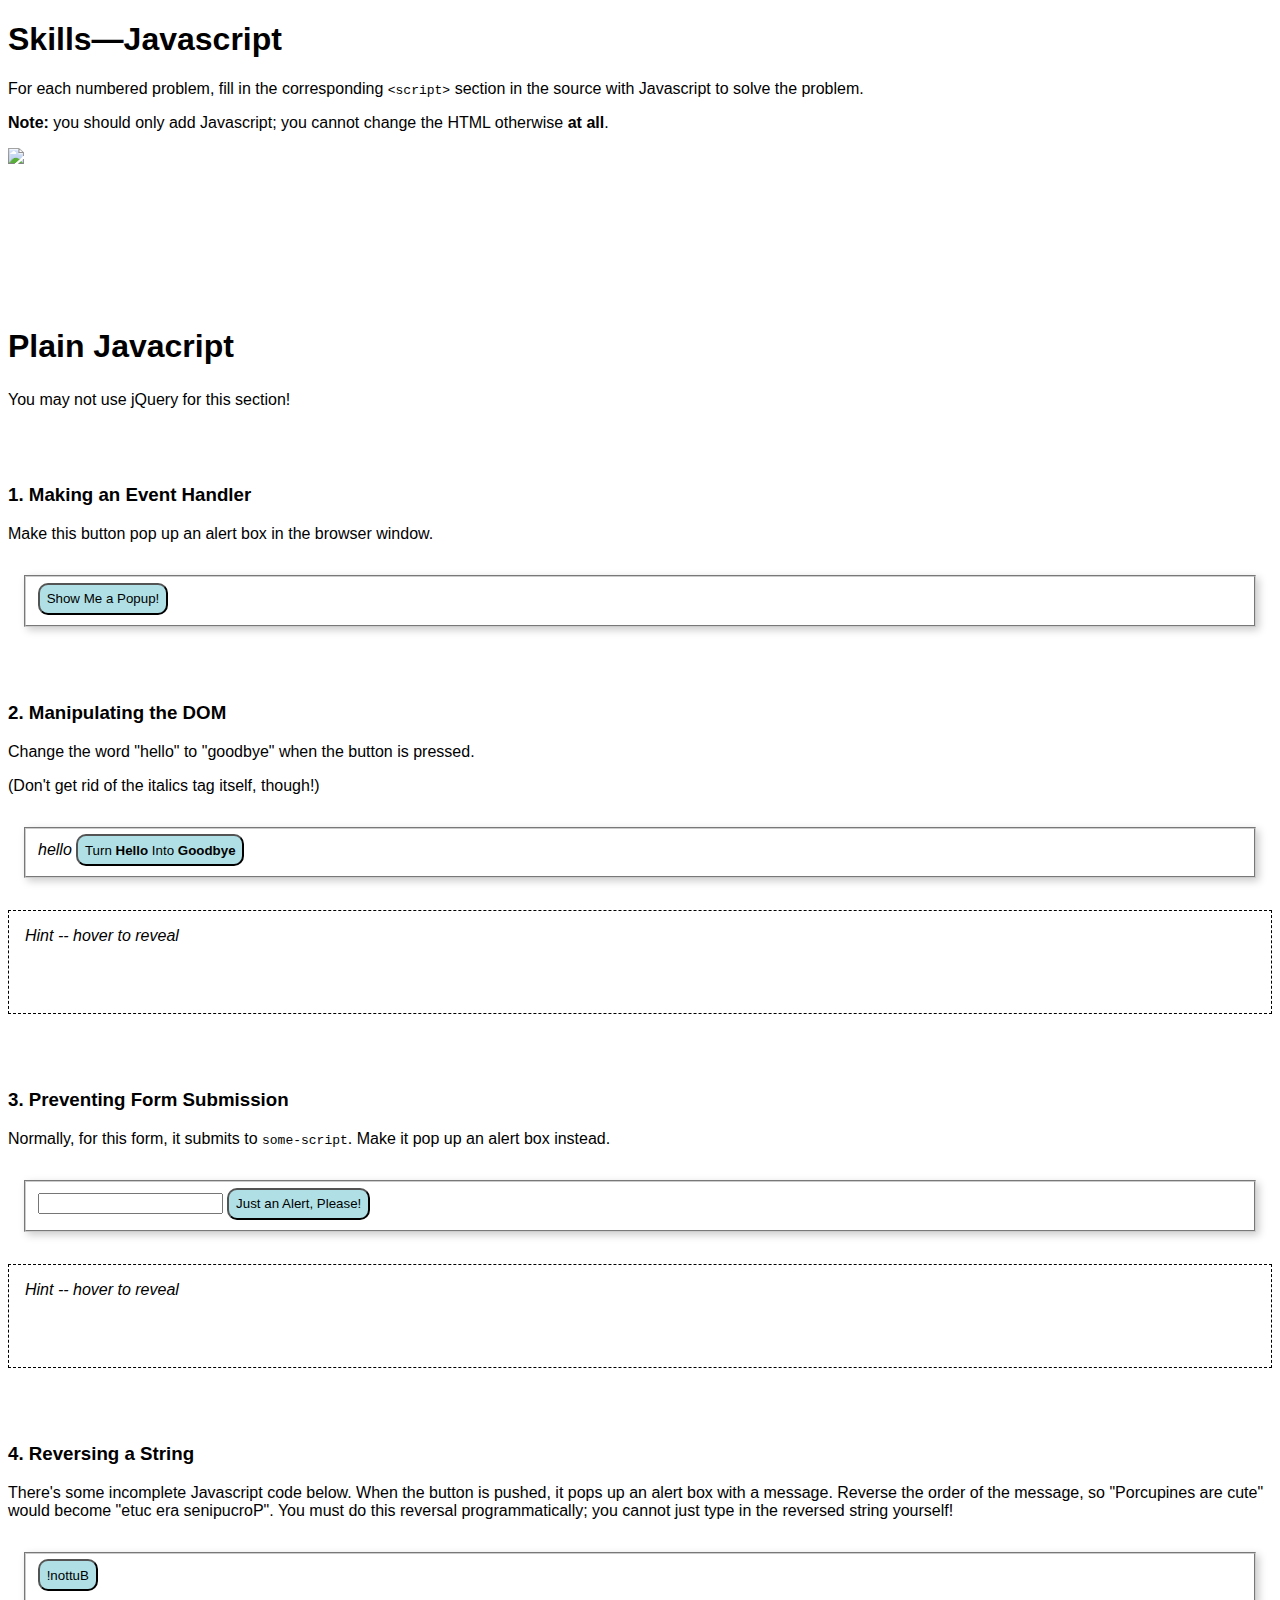
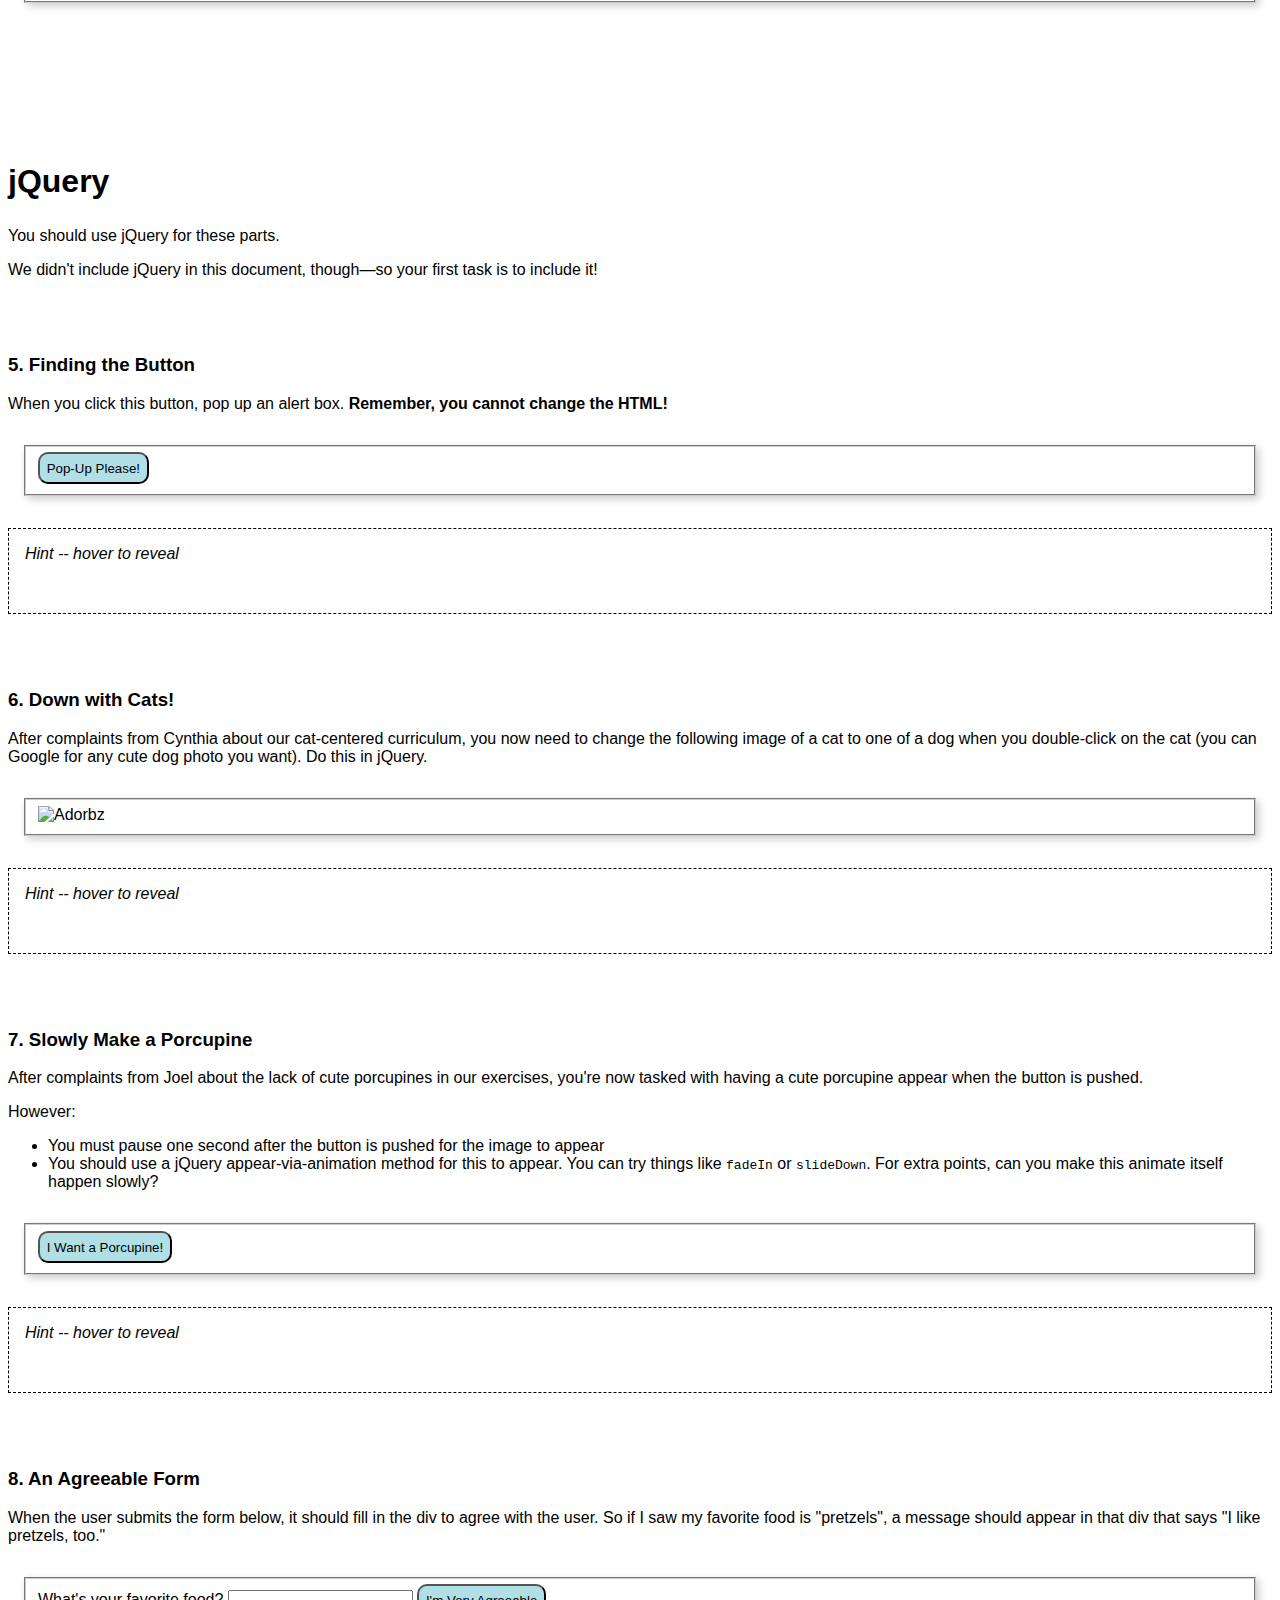
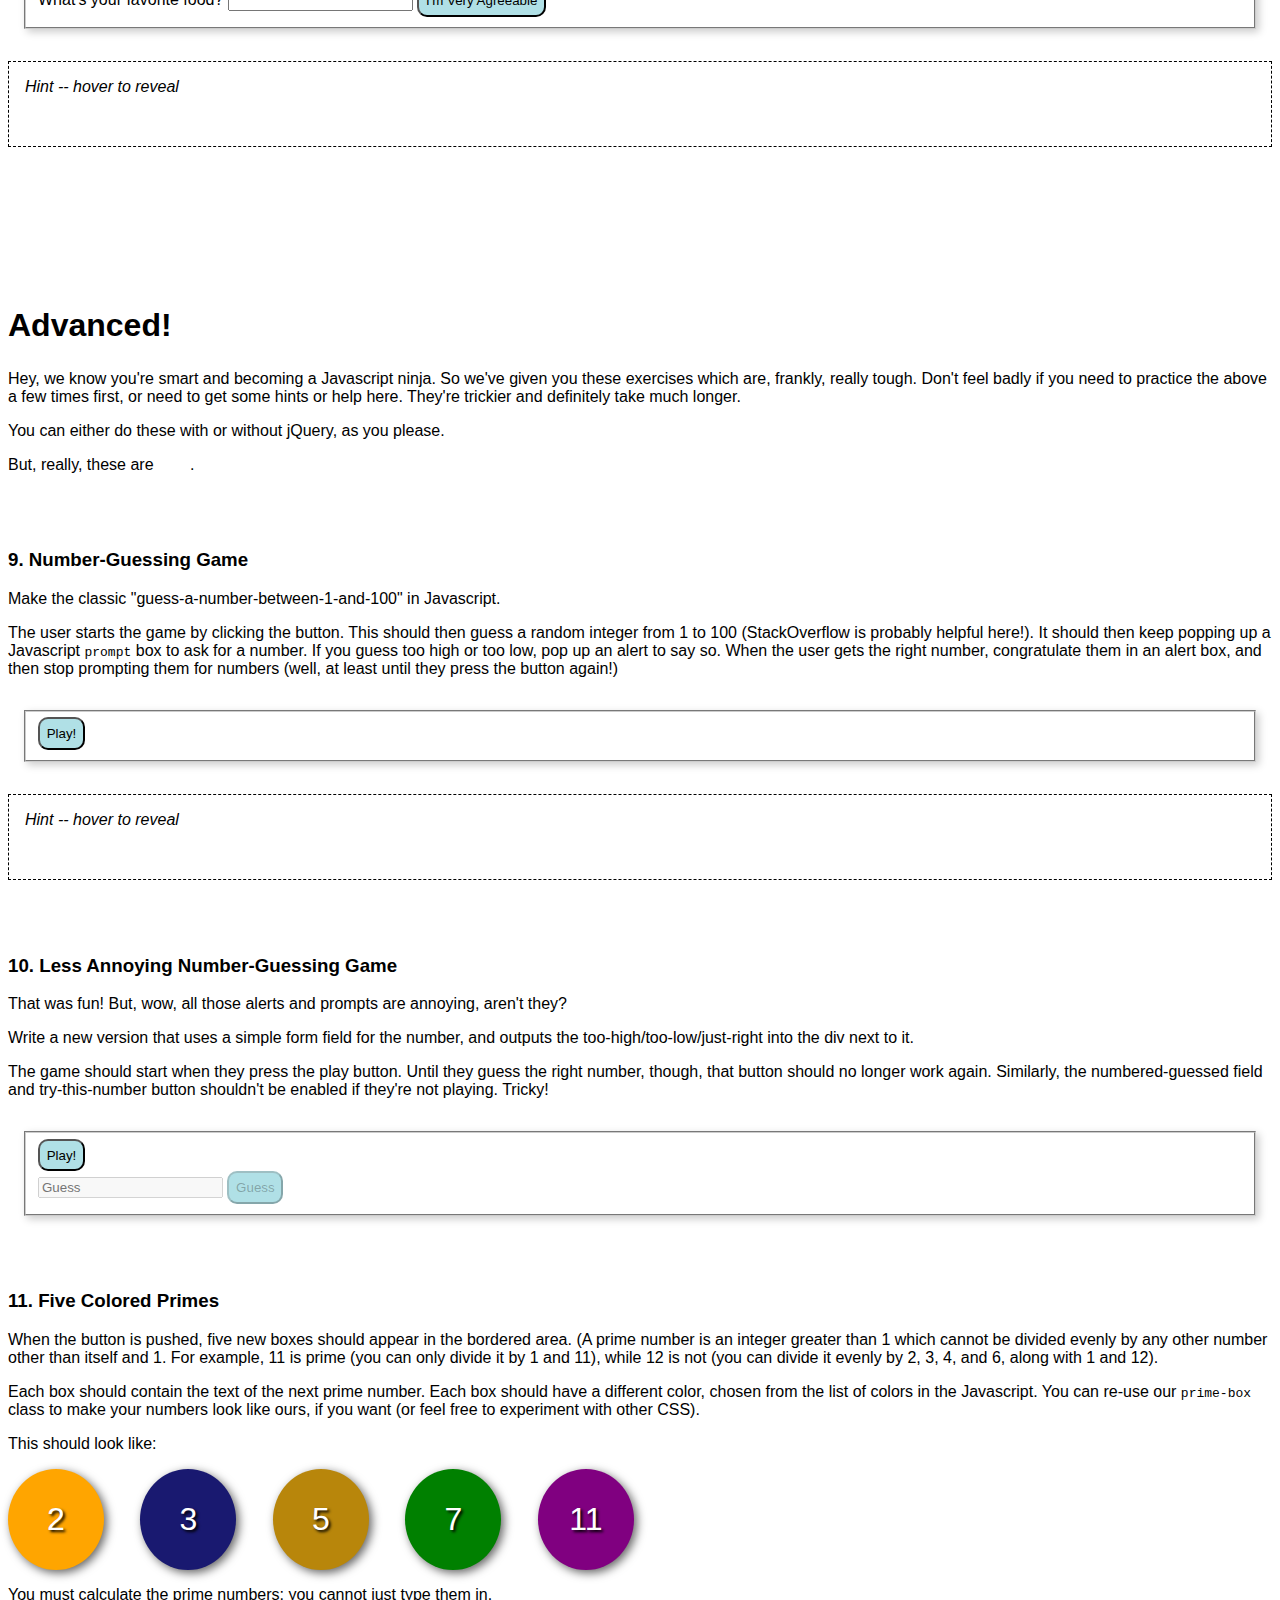
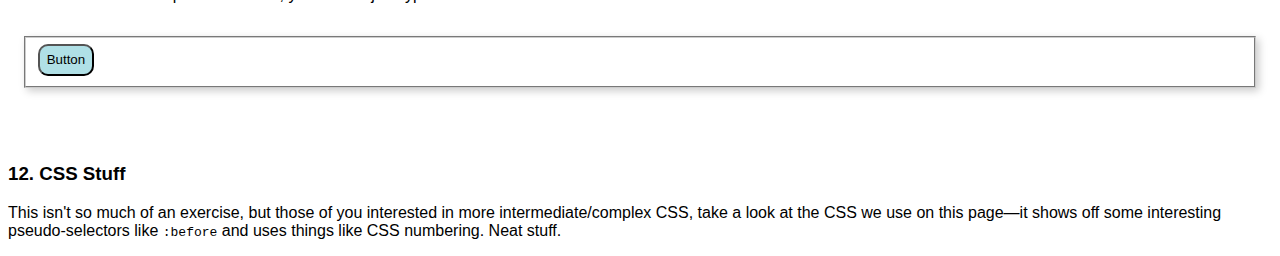
==== static/js/js-skills.html @ 952a25e9 "Working webpags" ====
<!doctype html>
<html>
<head>
  <meta charset="UTF-8">
  <title>Skills-Javascript</title>
  <style>
    body {
      counter-reset: h3counter;
      font-family: sans-serif;
    }
    input[type=button],
    input[type=submit],
    button {
      padding: 0.5em;
      background-color: powderblue;
      border-radius: 10px;
    }
    fieldset {
      border-color: #ccc;
      box-shadow: 3px 3px 8px #ccc;
      margin: 2em 1em;
    }
    h2 {
      margin-top: 5em;
      font-size: 200%;
    }
    h3 {
      margin-top: 4em;
    }
    h3:before {
      counter-increment: h3counter;
      content: counter(h3counter) ". ";
    }
    .hint {
      border: dashed 1px black;
      margin: 1em 0;
      padding: 1em;
    }
    .hint:before {
      font-style: italic;
      content: "Hint -- hover to reveal";
    }
    .hint > div {
      color: white;
      padding-top: 1em;
    }
    .hint > div:hover {
      color: black;
    }
    .prime-box {
      color: white;
      text-shadow: 2px 2px 3px black;
      border-radius: 50%;
      box-shadow: 3px 3px 10px #666;
      width: 3em;
      padding: 1em 0;
      text-align: center;
      font-size: 200%;
      font-family: sans-serif;
      display: inline-block;
      margin-right: 1em;
    }
  </style>
</head>
<body>

<h1>Skills&mdash;Javascript</h1>
<p>
  For each numbered problem, fill in the corresponding <code>&lt;script&gt;</code> section in the
  source with Javascript to solve the problem.</p>
<p>
  <b>Note:</b> you should only add Javascript; you cannot change the HTML otherwise <b>at all</b>.
</p>

<img src="http://cdn.meme.am/instances/500x/58307737.jpg">






<h2>Plain Javacript</h2>
<p>You may not use jQuery for this section!</p>





<h3>Making an Event Handler</h3>
<p>
  Make this button pop up an alert box in the
  browser window.
</p>

<fieldset>
<input type="button" value="Show Me a Popup!" id="popup-alert-button">
</fieldset>

<script>
  var popUpButton = document.getElementById("popup-alert-button")
  function alertPop(){
    alert("I just showed you a pop up!");
  }
  popUpButton.addEventListener("click", alertPop)
</script>







<h3>Manipulating the DOM</h3>
<p>Change the word "hello" to "goodbye" when the button is pressed.</p>
<p>(Don't get rid of the italics tag itself, though!)</p>

<fieldset>
  <i id="message-to-change">hello</i>
  <button id="change-hello-to-goodbye-button">Turn <b>Hello</b> Into <b>Goodbye</b></button>
  <!-- Hey, look, that was another way to do a button - what might it be good for? -->
</fieldset>

<script>
  var goodbyeButton = document.getElementById("change-hello-to-goodbye-button")
  function changeText() {
      var text = document.getElementById("message-to-change");
      text.innerText = "goodbye"  
  }
  goodbyeButton.addEventListener("click", changeText)
</script>

<div class="hint">
  <div>
    Don't know or don't remember how to change the text of an element you find in Javascript?
    That's what the <code>console.dir(object)</code> feature is so useful for&mdash;it gives
    you the complete list of properties/methods on an object!
  </div>
</div>





<h3>Preventing Form Submission</h3>
<p>
  Normally, for this form, it submits to <code>some-script</code>. Make it pop up an
  alert box instead.
</p>

<fieldset>
  <form action="some-script" id="prevent-form-submission-form">
    <input type="text" name="favorite-color" id="favorite-color-field">
    <input type="submit" id="prevent-form-submission-button" value="Just an Alert, Please!">
  </form>
</fieldset>

<script>
  var popinstead = document.getElementById("prevent-form-submission-form")
  popinstead.addEventListener("click", alertPop)
</script>
<!-- This still goes to the some-script.Is there anyway to prevent it? -->
<div class="hint">
  <div>
    Did you prevent the form submission by catching the button click?
    What happens if you go into the text field and press ENTER? Is there a way you
    can catch both with only one event listener?
  </div>
</div>







<h3>Reversing a String</h3>
<p>
  There's some incomplete Javascript code below. When the button is pushed, it pops up an
  alert box with a message. Reverse the order of the message, so "Porcupines are cute" would
  become "etuc era senipucroP". You must do this reversal programmatically; you cannot just
  type in the reversed string yourself!
</p>

<fieldset>
  <input type="button" id="reverse-string-button" value="!nottuB">
</fieldset>

<script>
//  Here's a stub of a function you can use!

 function reverseString(evt) {
  var msg = evt.target.value
   var track = []
   for (i = msg.length-1; i >= 0; i--) {
        track.push(msg[i])
        console.log(msg[i])  
   }
   var newMsg = track.join("")
   // do some stuff here to reverse that string into a new variable
   // var newMsg = msg //"This should be the reversed string";

   alert(newMsg)
 }

// Here's a stub of event stuff you could use
//

 var button = document.getElementById('reverse-string-button');
 button.addEventListener('click', reverseString);
</script>






<h2>jQuery</h2>
<p>You should use jQuery for these parts.</p>
<p>We didn't include jQuery in this document, though&mdash;so your first task is to include it!</p>
<!-- <script>add </script> -->


<h3>Finding the Button</h3>
<p>
  When you click this button, pop up an alert box. <b>Remember, you cannot change the HTML!</b>
</p>

<fieldset>
  <input type="button" class="tricky-to-find" value="Pop-Up Please!">
</fieldset>

<script>
  // code here for above problem
</script>

<div class="hint">
  <div>
    You can find things by class name&mdash;but then you get back an array.
  </div>
</div>





<h3>Down with Cats!</h3>
<p>
  After complaints from Cynthia about our cat-centered curriculum, you now need to change
  the following image of a cat to one of a dog when you double-click on the cat
  (you can Google for any cute dog photo you
  want). Do this in jQuery.
</p>

<fieldset>
  <img src="http://www.wallspick.com/wp-content/uploads/2014/12/Grey-Eyes-Cute-Cat-640x400.jpg"
       alt="Adorbz" id="kittenz-rule">
</fieldset>

<script>
  // put your code here
</script>

<div class="hint">
  <div>
    How do you change an attribute with jQuery?
  </div>
</div>





<h3>Slowly Make a Porcupine</h3>
<p>
  After complaints from Joel about the lack of cute porcupines in our exercises,
  you're now tasked with having a cute porcupine appear when the button is pushed.
</p>
<p>However:</p>
<ul>
  <li>You must pause one second after the button is pushed for the image to appear</li>
  <li>You should use a jQuery appear-via-animation method for this to appear. You can
  try things like <code>fadeIn</code> or <code>slideDown</code>. For extra points, can you
  make this animate itself happen slowly?</li>
</ul>

<fieldset>
  <img src="http://mytrial.typepad.com/.a/6a0147e199a17d970b0153906b3209970b-pi"
      id="cute-porcupine-image" style="display: none">
  <input type="button" id="make-a-porcupine" value="I Want a Porcupine!">
</fieldset>

<script>
  // put your code here
</script>

<div class="hint">
  <div>
    You can make things happen after a second with <code>setTimeout</code>, a function
    Javascript can always use when inside a browser.
  </div>
</div>





<h3>An Agreeable Form</h3>
<p>
  When the user submits the form below, it should fill in the div to agree with the
  user. So if I saw my favorite food is "pretzels", a message should appear in that div
  that says "I like pretzels, too."
</p>

<fieldset>
  <form action="/oh-no-do-not-go-here" id="agreeable-form">
    What's your favorite food?
    <input type="text" name="favorite-food" required
           id="favorite-food-input">
    <input type="submit" value="I'm Very Agreeable">
  </form>
  <div id="agreeable-text"></div>
</fieldset>

<script>
  // put your code here
</script>

<div class="hint">
  <div>
    You're right&mdash;we didn't show you how to find the current value in an input field
    using jQuery. Thank goodness for <code>console.dir(object)</code> or StackOverflow!
  </div>
</div>






<h2>Advanced!</h2>
<p>
  Hey, we know you're smart and becoming a Javascript ninja. So we've given you these
  exercises which are, frankly, really tough. Don't feel badly if you need to practice the
  above a few times first, or need to get some hints or help here. They're trickier and
  definitely take much longer.
</p>
<p>You can either do these with or without jQuery, as you please.</p>
<p>But, really, these are <blink>hard</blink>.</p>




<h3>Number-Guessing Game</h3>
<p>
  Make the classic "guess-a-number-between-1-and-100" in Javascript.
</p>
<p>
  The user starts the game by clicking the button.
  This should then guess a random integer from 1 to 100 (StackOverflow is probably helpful here!).
  It should then keep popping up a Javascript <code>prompt</code> box to ask for a number.
  If you guess too high or too low, pop up an alert to say so. When the user gets the right
  number, congratulate them in an alert box, and then stop prompting them for numbers (well,
  at least until they press the button again!)
</p>

<fieldset>
  <input type="button" id="play-guessing-game" value="Play!">
</fieldset>

<script>
  // put your code here
</script>

<div class="hint">
  <div>
    How do you turn the string "42" into the integer 42 in Javascript? I'll bet
    StackOverflow knows!
  </div>
</div>






<h3>Less Annoying Number-Guessing Game</h3>
<p>
  That was fun! But, wow, all those alerts and prompts are annoying, aren't they?
</p>
<p>
  Write a new version that uses a simple form field for the number, and outputs the
  too-high/too-low/just-right into the div next to it.
</p>
<p>
  The game should start when they press the play button. Until they guess the right number,
  though, that button should no longer work again. Similarly, the numbered-guessed field
  and try-this-number button shouldn't be enabled if they're not playing. Tricky!
</p>

<fieldset>
  <input type="button" id="play-guessing-game-2" value="Play!">
  <form action="do-not-go-here" id="guessing-game-2-form">
    <input id="number-guessed" name="number-guessed" type="number" placeholder="Guess" disabled>
    <!-- hey! go read MDN about the "number" input type. Cool, huh? -->
    <input type="submit" id="try-this-number" value="Guess" disabled>
    <div id="number-guessing-msg"></div>
  </form>
</fieldset>

<script>
  // put your code here
</script>




<h3>Five Colored Primes</h3>
<p>
  When the button is pushed, five new boxes should appear in the bordered area.
  (A prime number is an integer greater than 1 which cannot be divided evenly by any other
  number other than itself and 1. For example, 11 is prime (you can only divide it by 1 and 11),
  while 12 is not (you can divide it evenly by 2, 3, 4, and 6, along with 1 and 12).
</p>
<p>
  Each box should contain the text of the next prime number. Each box should have a different
  color, chosen from the list of colors in the Javascript. You can re-use our <code>prime-box</code>
  class to make your numbers look like ours, if you want (or feel free to experiment with other
  CSS).
</p>
<p>This should look like:</p>
<div>
  <div class="prime-box" style="background-color: orange">2</div>
  <div class="prime-box" style="background-color: midnightblue">3</div>
  <div class="prime-box" style="background-color: darkgoldenrod">5</div>
  <div class="prime-box" style="background-color: green">7</div>
  <div class="prime-box" style="background-color: purple">11</div>
</div>
<p>You must calculate the prime numbers; you cannot just type them in.</p>

<fieldset>
  <div id="prime-box-area"><!-- Your prime boxes should appear here! --></div>
  <input type="button" id="make-prime-boxes" value="Button">
</fieldset>

<script>
    var PRIME_COLORS = ['orange', 'midnightblue', 'darkgoldenrod', 'green', 'purple'];

  // put the rest of your code here
</script>





<h3>CSS Stuff</h3>
<p>
  This isn't so much of an exercise, but those of you interested in more intermediate/complex
  CSS, take a look at the CSS we use on this page&mdash;it shows off some interesting pseudo-selectors
  like <code>:before</code> and uses things like CSS numbering. Neat stuff.
</p>





<script>
  // Blink text FTW!

  var blinkies = document.getElementsByTagName("blink");

  function blink() {
    for (var i = 0; i < blinkies.length; i++) {
      var item = blinkies[i];
      if (item.style.color == 'white') {
        item.style.color = 'black';
      } else {
        item.style.color = 'white';
      }
    }
  }
  setInterval(blink, 500);
</script>

</body>
</html>
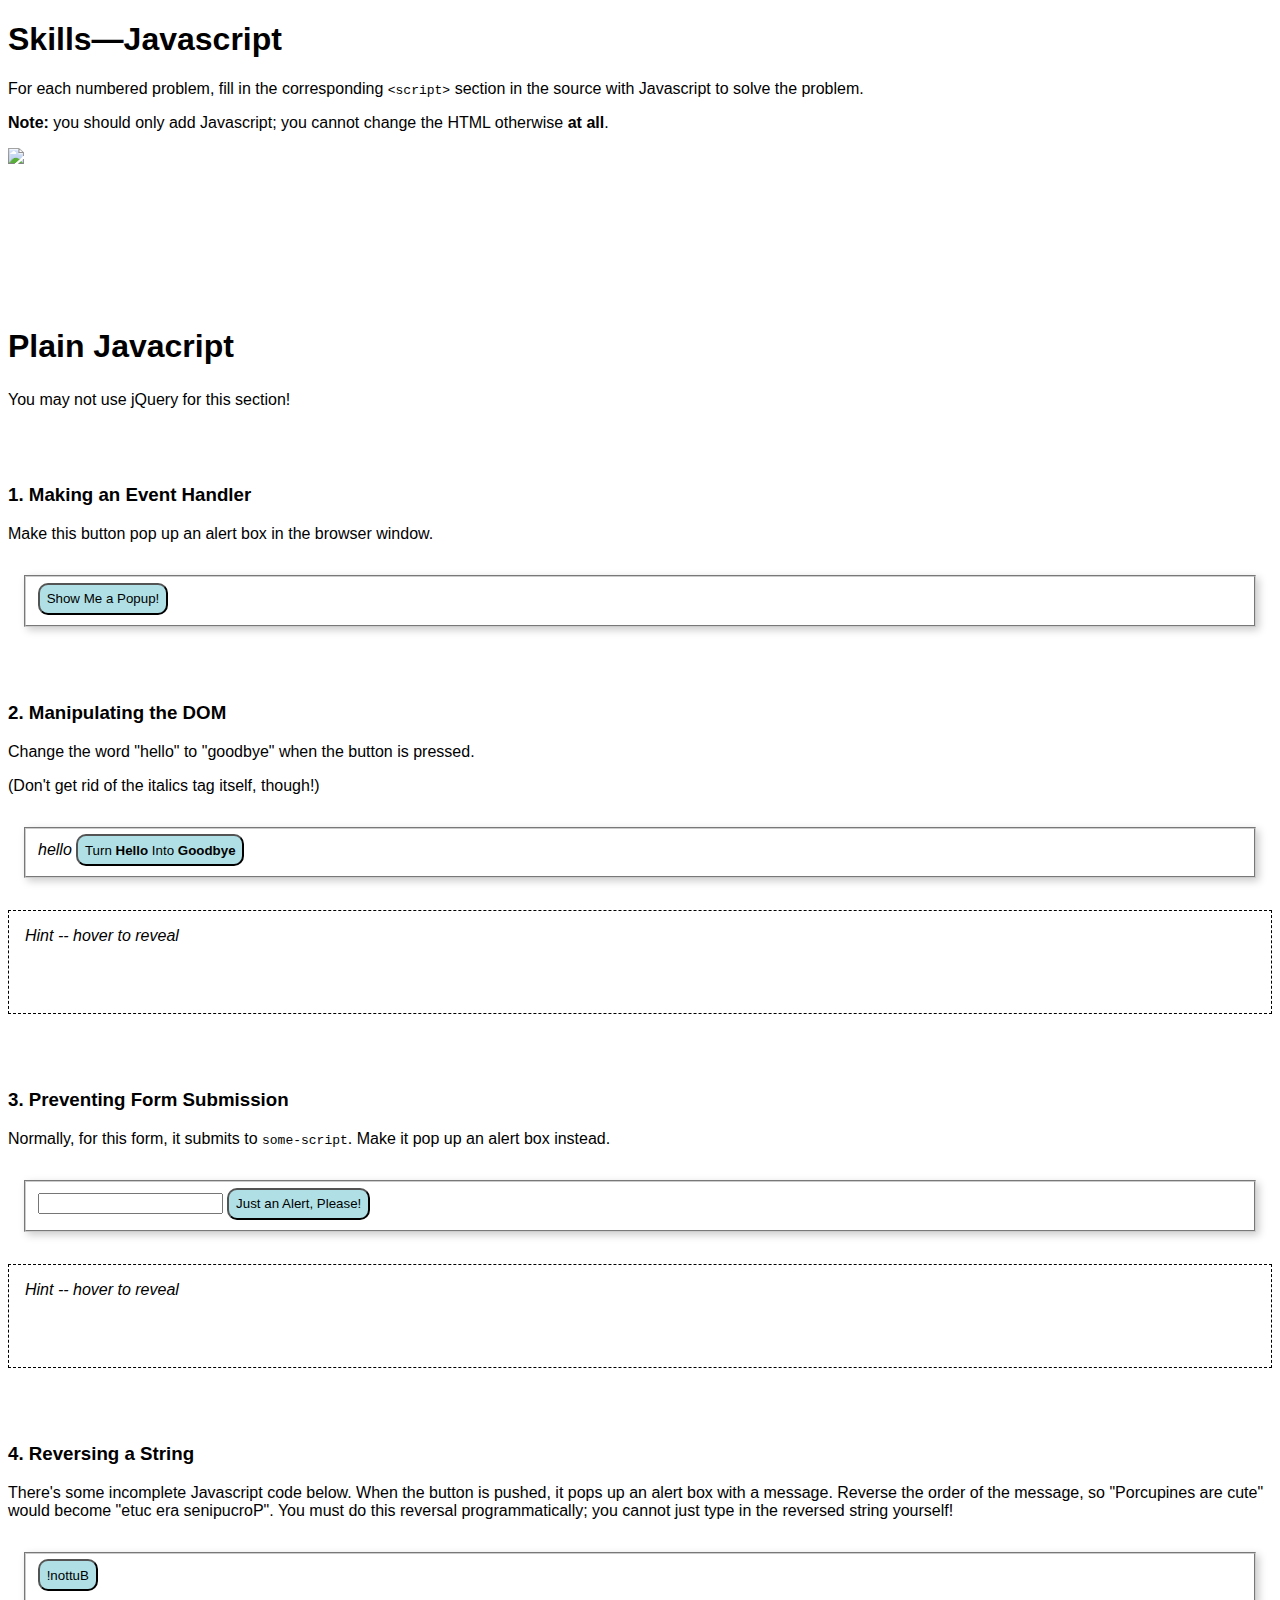
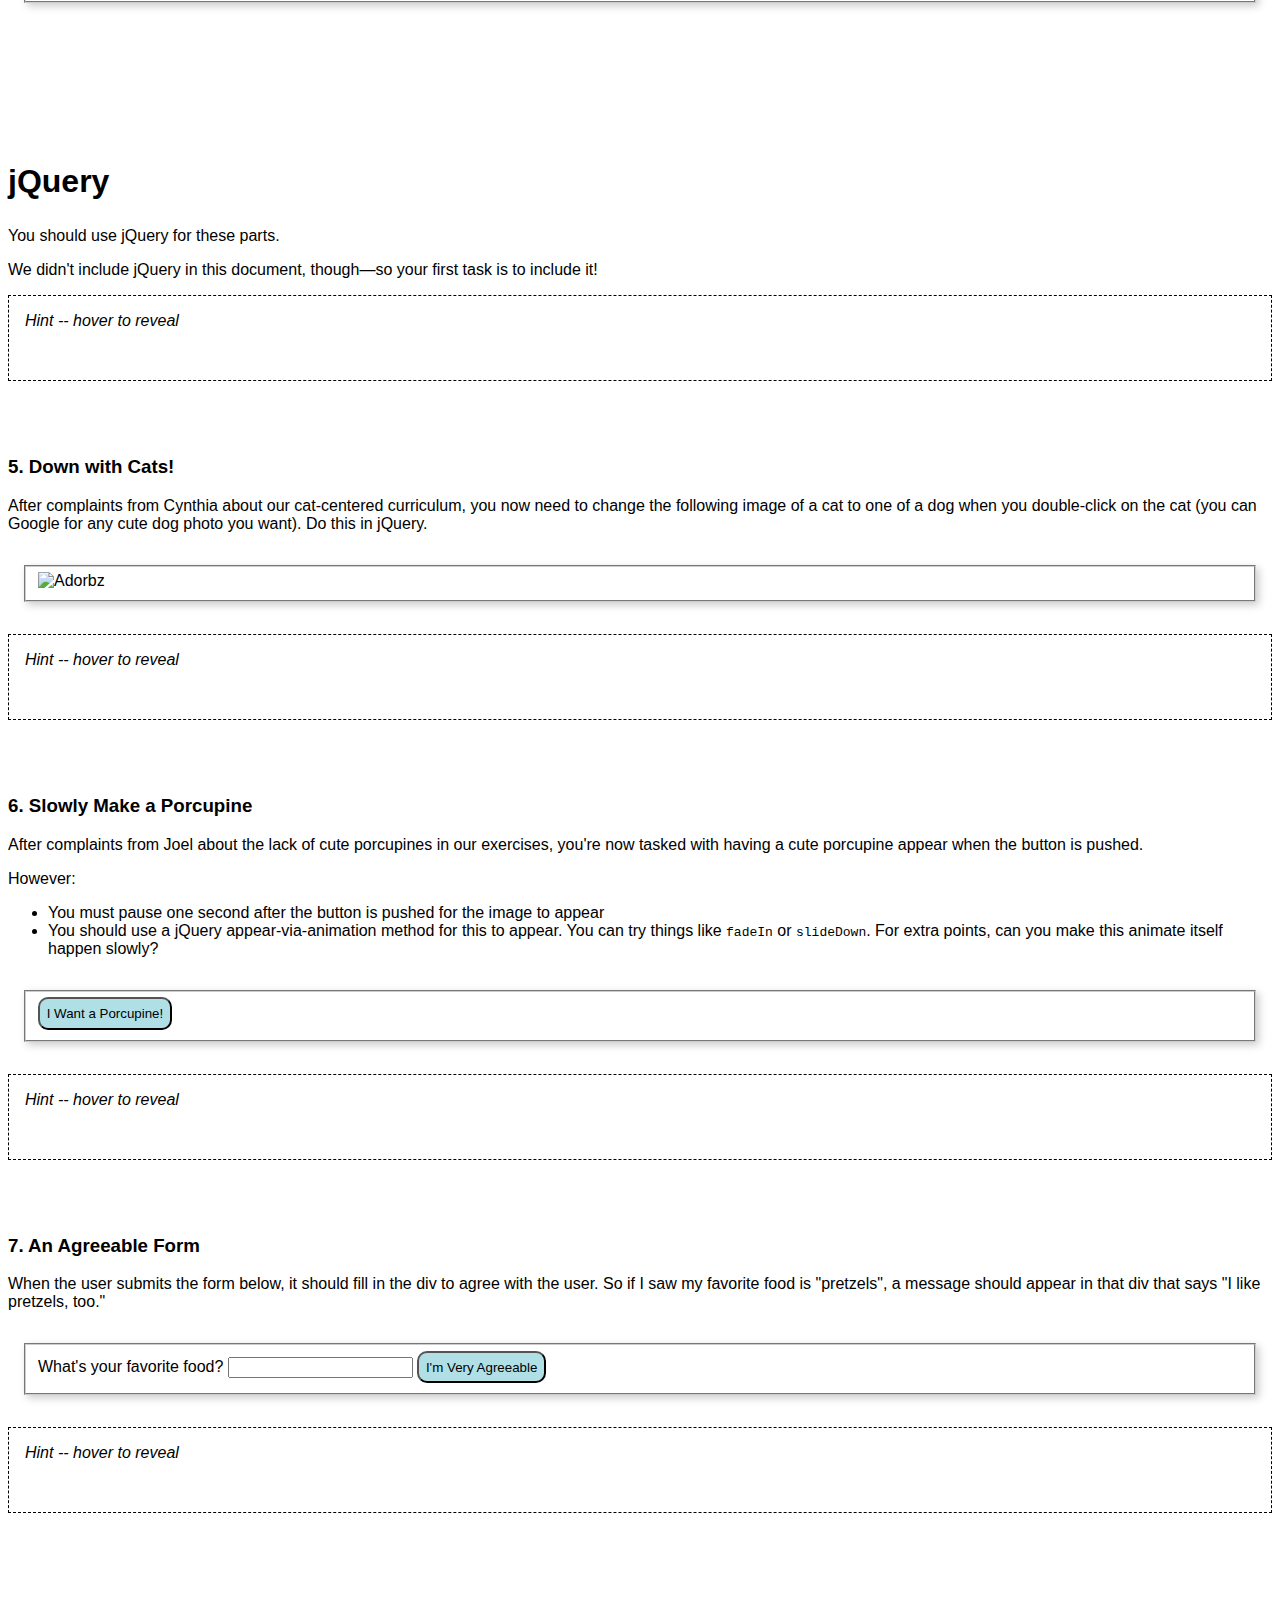
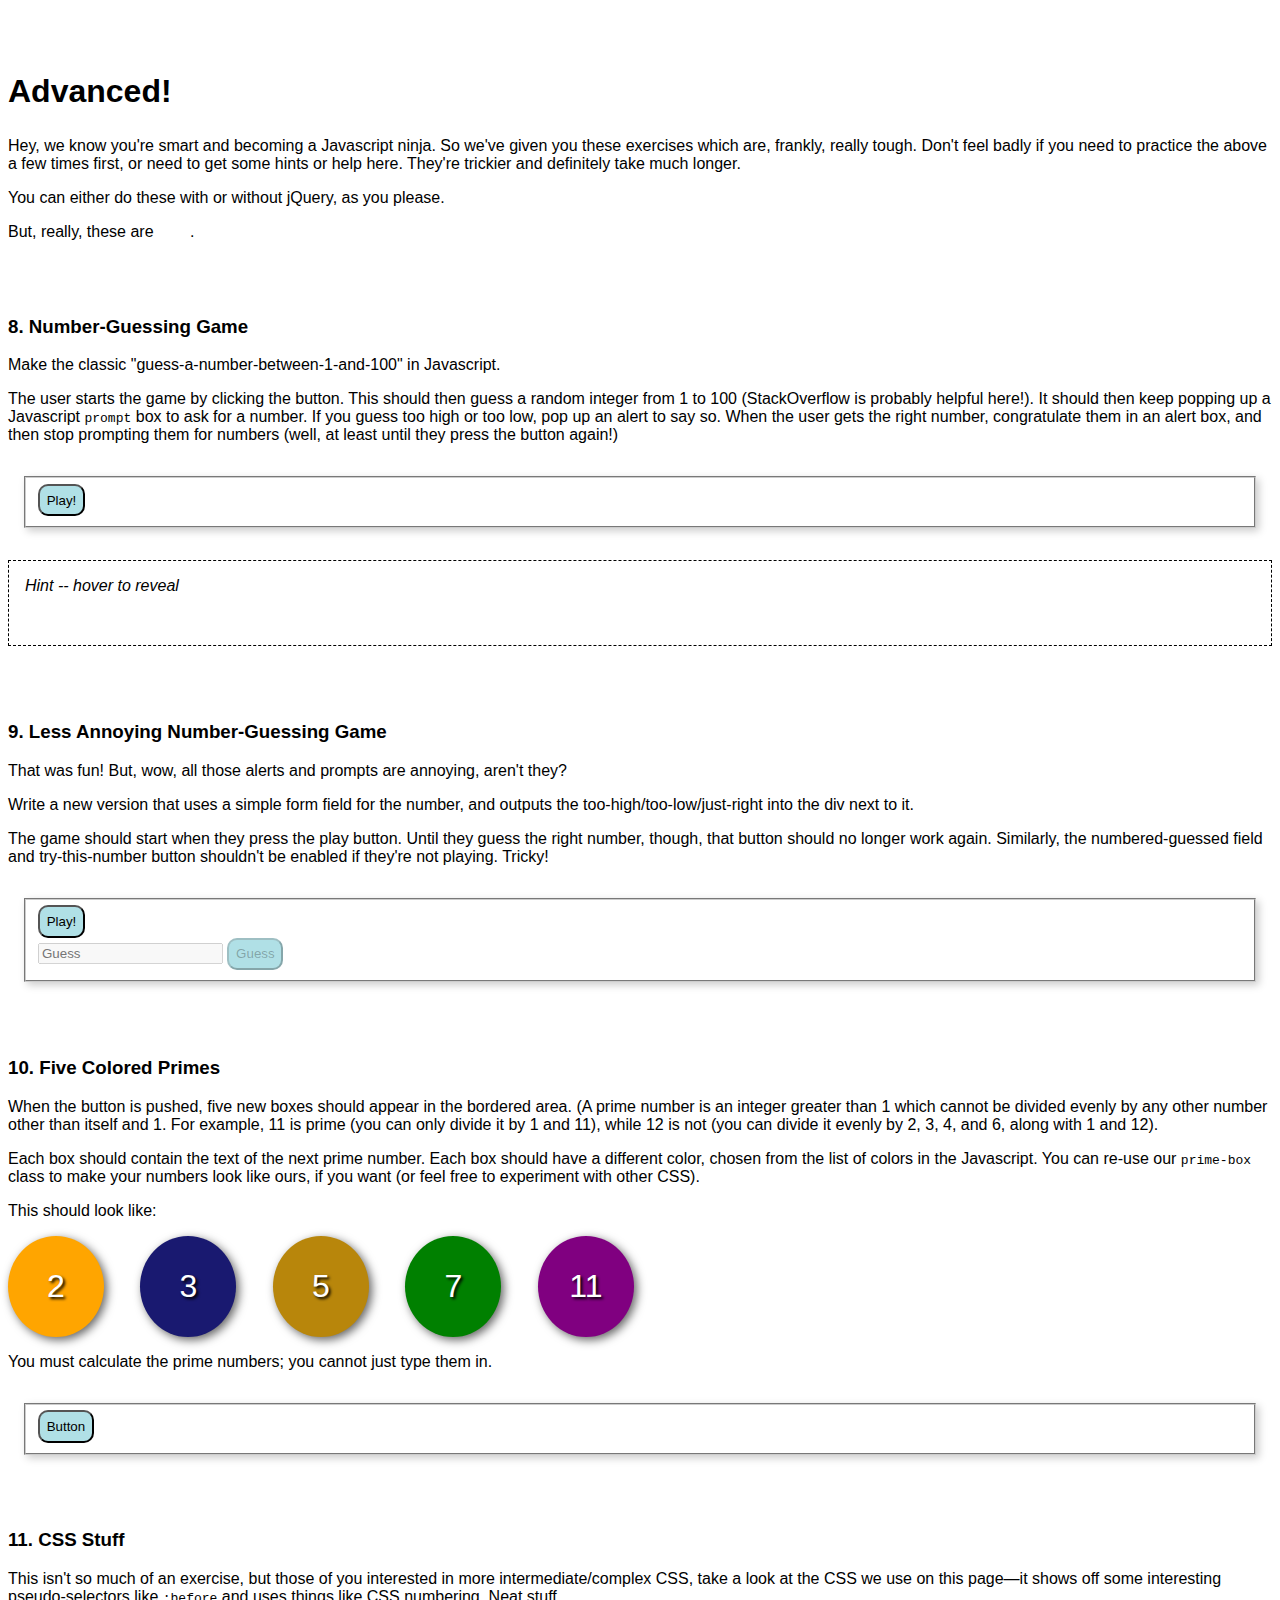
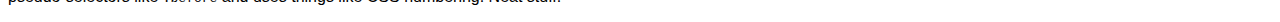
==== commit cfeda90f: "Completed basic js-skills" ====
--- a/static/js/js-skills.html
+++ b/static/js/js-skills.html
@@ -98,7 +98,8 @@
 
 <script>
   var popUpButton = document.getElementById("popup-alert-button")
-  function alertPop(){
+  function alertPop(evt){
+    evt.preventDefault();
     alert("I just showed you a pop up!");
   }
   popUpButton.addEventListener("click", alertPop)
@@ -158,7 +159,7 @@
   var popinstead = document.getElementById("prevent-form-submission-form")
   popinstead.addEventListener("click", alertPop)
 </script>
-<!-- This still goes to the some-script.Is there anyway to prevent it? -->
+
 <div class="hint">
   <div>
     Did you prevent the form submission by catching the button click?
@@ -217,7 +218,7 @@
 <h2>jQuery</h2>
 <p>You should use jQuery for these parts.</p>
 <p>We didn't include jQuery in this document, though&mdash;so your first task is to include it!</p>
-<!-- <script>add </script> -->
+<script src="http://code.jquery.com/jquery.js"</script>
 
 
 <h3>Finding the Button</h3>
@@ -228,10 +229,10 @@
 <fieldset>
   <input type="button" class="tricky-to-find" value="Pop-Up Please!">
 </fieldset>
-
-<script>
-  // code here for above problem
-</script>
+  <!-- Have trouble finding the button! -->
+// <script>
+   $(".tricky-to-find").on("click", alertPop)
+  </script>
 
 <div class="hint">
   <div>
@@ -257,7 +258,11 @@
 </fieldset>
 
 <script>
-  // put your code here
+  function changeImage(evt){
+      kittenPic.attr("src", "https://pbs.twimg.com/profile_images/555279965194051585/swMjWLLf.jpeg");
+  }
+  var kittenPic = $("#kittenz-rule");
+  kittenPic.on("dblclick", changeImage)
 </script>
 
 <div class="hint">
@@ -290,7 +295,12 @@
 </fieldset>
 
 <script>
-  // put your code here
+  function addImage(evt){
+    setTimeout($("#cute-porcupine-image").fadeIn(2000), 3000);
+
+  }
+  var makePorc =  $("#make-a-porcupine");
+  makePorc.on("click", addImage);
 </script>
 
 <div class="hint">
@@ -312,7 +322,7 @@
 </p>
 
 <fieldset>
-  <form action="/oh-no-do-not-go-here" id="agreeable-form">
+   <form action="/oh-no-do-not-go-here" id="agreeable-form">
     What's your favorite food?
     <input type="text" name="favorite-food" required
            id="favorite-food-input">
@@ -322,7 +332,18 @@
 </fieldset>
 
 <script>
-  // put your code here
+  var agreeText = $("#favorite-food-input").val("");
+
+  function changeText(evt){
+    evt.preventDefault();
+    console.log(agreeText.val());
+
+    $("#agreeable-text").html(agreeText.val());
+  }
+  var theForm = $("#agreeable-form");
+  theForm.on("submit",changeText);
+  
+
 </script>
 
 <div class="hint">
